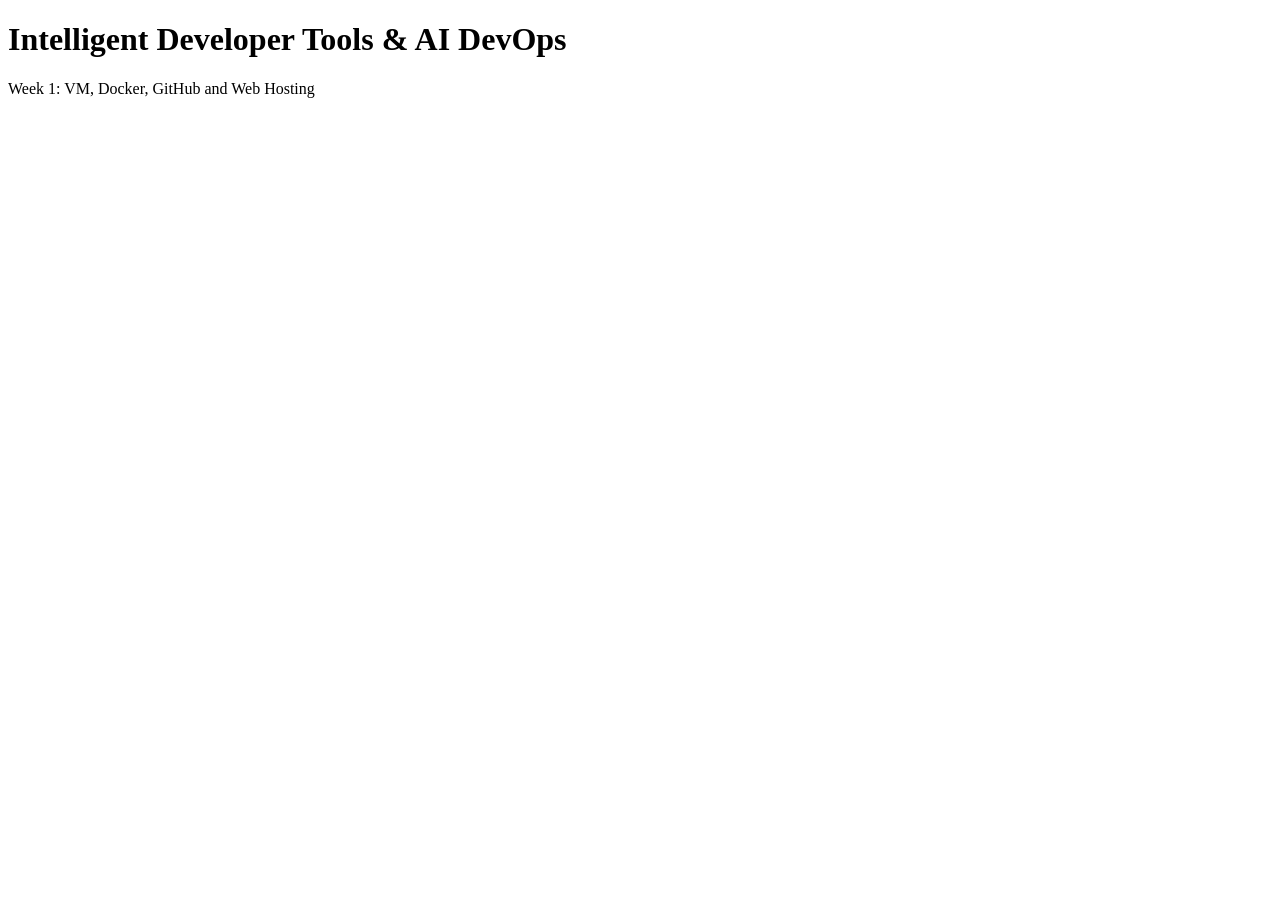
==== week-1/website/index.html @ 9ad08921 "feat: add Dockerized Week 1 website" ====
<!DOCTYPE html>
<html lang="en">
<head>
    <meta charset="UTF-8">
    <meta name="viewport" content="width=device-width, initial-scale=1.0">
    <title>AI DevOps Lab</title>
</head>
<body>
    <h1>Intelligent Developer Tools & AI DevOps</h1>
    <p>Week 1: VM, Docker, GitHub and Web Hosting</p>
</body>
</html>
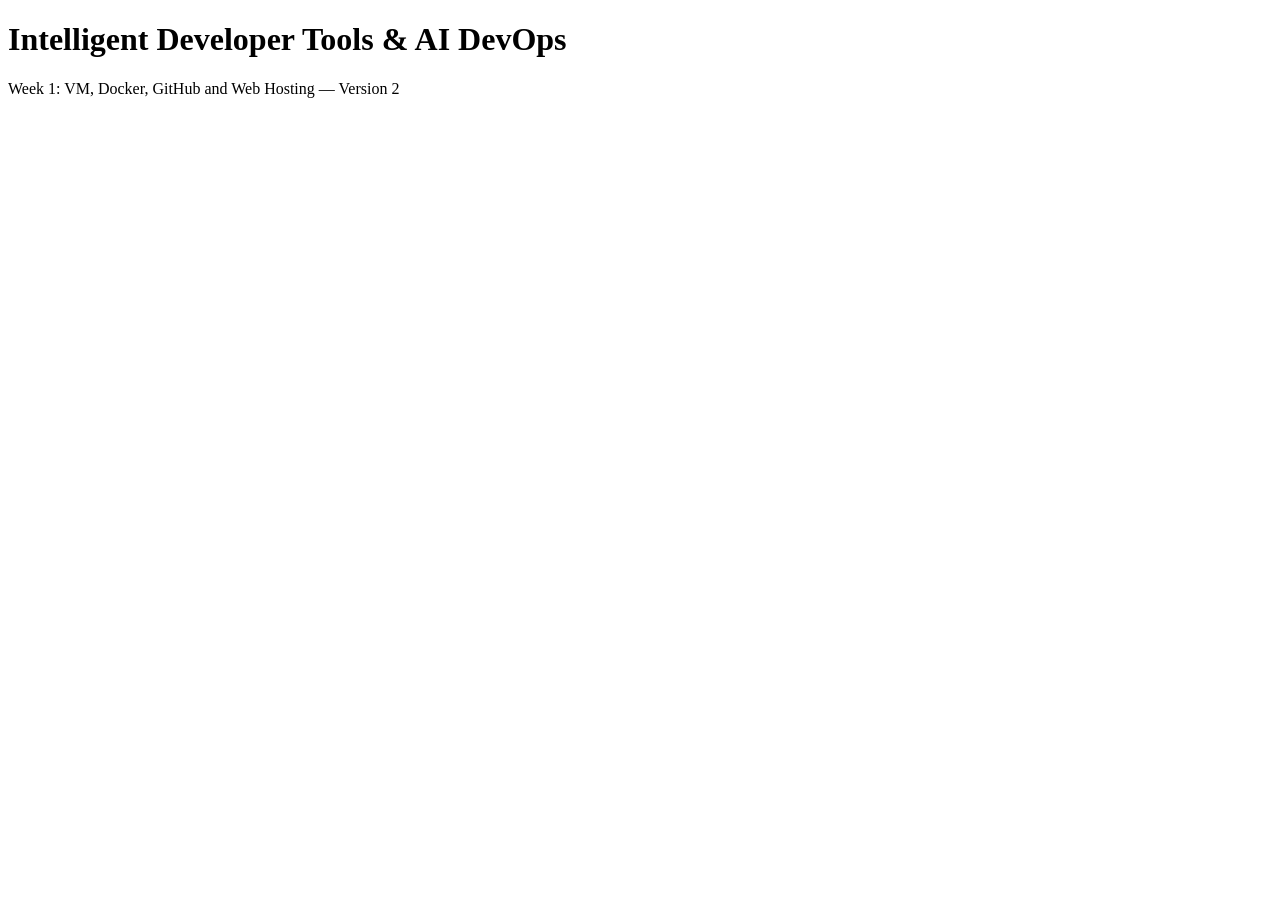
==== commit b1ec1669: "feat: update Week 1 website" ====
--- a/week-1/website/index.html
+++ b/week-1/website/index.html
@@ -7,6 +7,6 @@
 </head>
 <body>
     <h1>Intelligent Developer Tools & AI DevOps</h1>
-    <p>Week 1: VM, Docker, GitHub and Web Hosting</p>
+    <p>Week 1: VM, Docker, GitHub and Web Hosting — Version 2</p>
 </body>
 </html>
